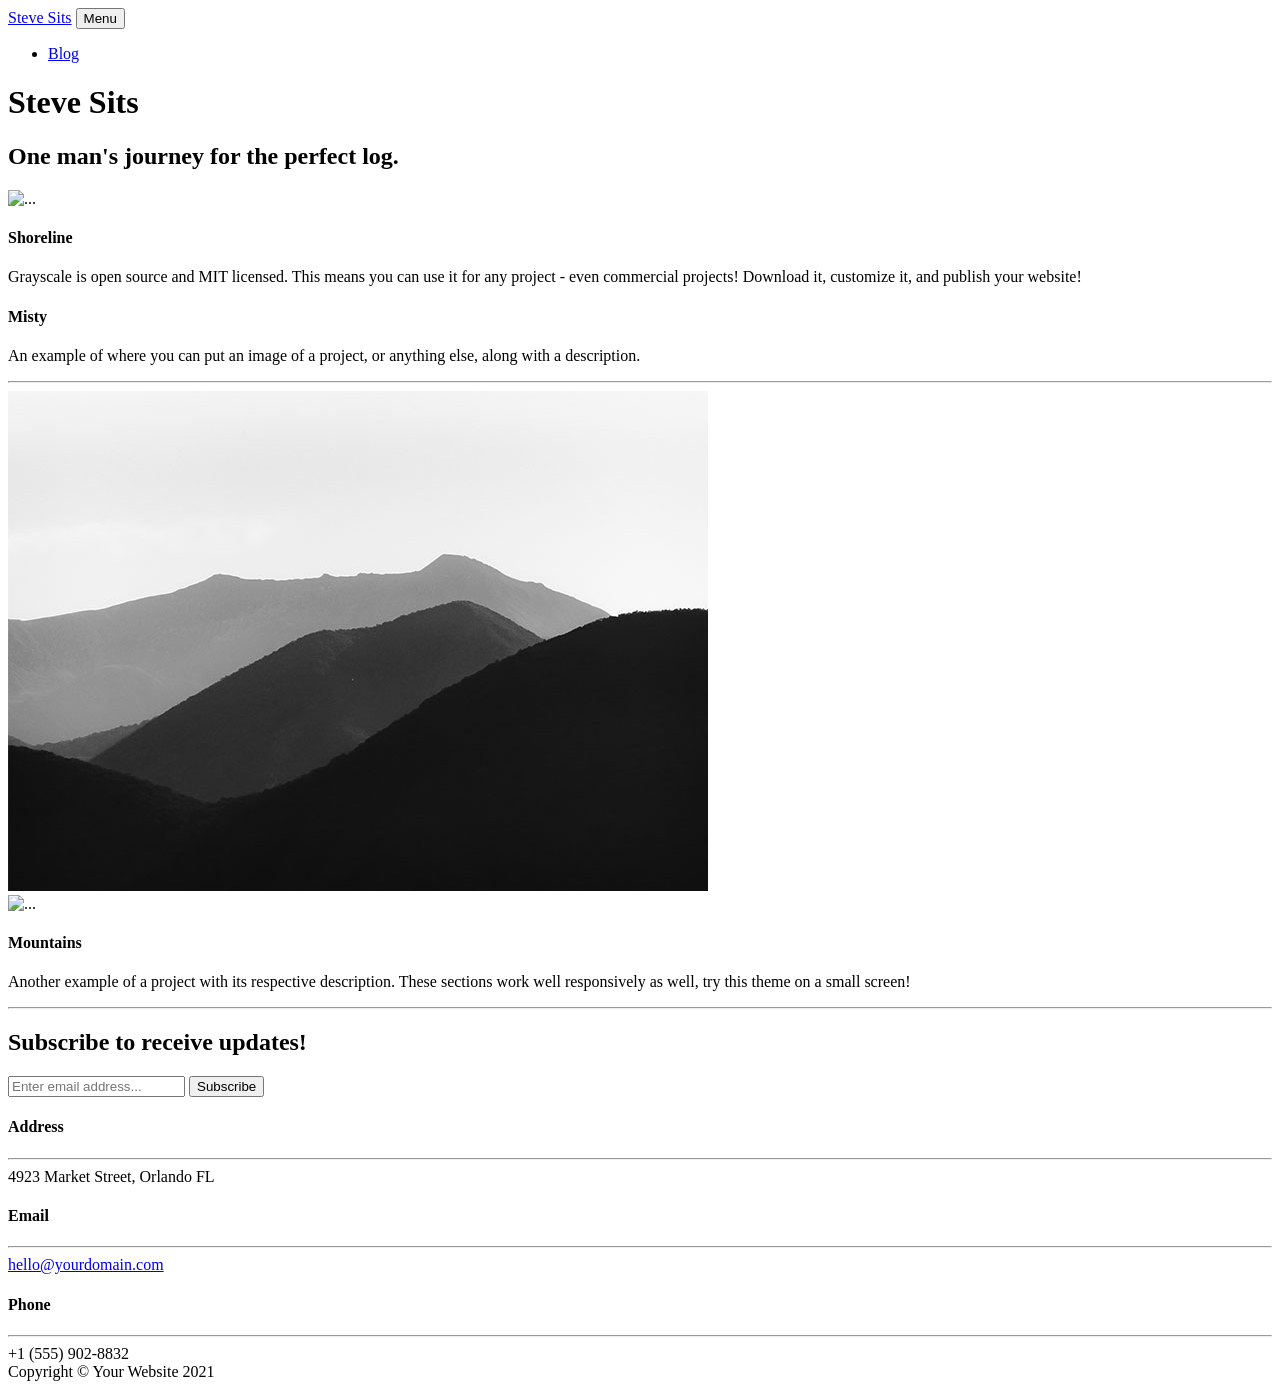
==== index.html @ 2f4df6b9 "Initial commit Former-commit-id: d09aaa59bad865c24589b4aaae9f58e0d7c69160" ====
<!DOCTYPE html>
<html lang="en">
<head>
    <meta charset="utf-8"/>
    <meta name="viewport" content="width=device-width, initial-scale=1, shrink-to-fit=no"/>
    <meta name="description" content=""/>
    <meta name="author" content=""/>
    <title>Steve Sits</title>
    <link rel="icon" type="image/x-icon" href="assets/img/favicon.ico"/>
    <!-- Font Awesome icons (free version)-->
    <script src="https://use.fontawesome.com/releases/v5.15.3/js/all.js" crossorigin="anonymous"></script>
    <!-- Google fonts-->
    <link href="https://fonts.googleapis.com/css?family=Varela+Round" rel="stylesheet"/>
    <link href="https://fonts.googleapis.com/css?family=Nunito:200,200i,300,300i,400,400i,600,600i,700,700i,800,800i,900,900i"
          rel="stylesheet"/>
    <!-- Core theme CSS (includes Bootstrap)-->
    <link href="css/styles.css" rel="stylesheet"/>
</head>
<body id="page-top">
<!-- Navigation-->
<nav class="navbar navbar-expand-lg navbar-light fixed-top" id="mainNav">
    <div class="container">
        <a class="navbar-brand js-scroll-trigger" href="#page-top">Steve Sits</a>
        <button class="navbar-toggler navbar-toggler-right" type="button" data-toggle="collapse"
                data-target="#navbarResponsive" aria-controls="navbarResponsive" aria-expanded="false"
                aria-label="Toggle navigation">
            Menu
            <i class="fas fa-bars"></i>
        </button>
        <div class="collapse navbar-collapse" id="navbarResponsive">
            <ul class="navbar-nav ml-auto">
                <li class="nav-item"><a class="nav-link js-scroll-trigger" href="#about">Blog</a></li>
            </ul>
        </div>
    </div>
</nav>
<!-- Masthead-->
<header class="masthead">
    <div class="container d-flex h-100 align-items-center">
        <div class="mx-auto text-center">
            <h1 class="mx-auto my-0 text-uppercase">Steve Sits</h1>
            <h2 class="text-white-80 mx-auto mt-2 mb-5">One man's journey for the perfect log.</h2>
            <!--                    <a class="btn btn-primary js-scroll-trigger" href="#about">Get Started</a>-->
        </div>
    </div>
</header>

<!-- Projects-->
<section class="projects-section bg-light" id="projects">
    <div class="container">
        <!-- Featured Project Row-->
        <div class="row align-items-center no-gutters mb-4 mb-lg-5">
            <div class="col-xl-8 col-lg-7"><img class="img-fluid mb-3 mb-lg-0" src="assets/img/bg-masthead.jpg"
                                                alt="..."/></div>
            <div class="col-xl-4 col-lg-5">
                <div class="featured-text text-center text-lg-left">
                    <h4>Shoreline</h4>
                    <p class="text-black-50 mb-0">Grayscale is open source and MIT licensed. This means you can use it
                        for any project - even commercial projects! Download it, customize it, and publish your
                        website!</p>
                </div>
            </div>
        </div>
        <!-- Project One Row-->
        <div class="justify-content-center no-gutters mb-5 mb-lg-0">
            <div class="col-lg-4 col-md-4">
                <div class="text-center h-100 project">
                    <div class="d-flex h-100">
                        <div class="title-text w-100 my-auto text-center text-lg-center">
                            <h4 class="">Misty</h4>
                            <p class="mb-0">An example of where you can put an image of a project, or
                                anything else, along with a description.</p>
                            <hr class="d-none d-lg-block mb-0 title-hr"/>
                        </div>
                    </div>
                </div>
            </div>
            <div class="col-lg-4 col-md-4"><img class="img-fluid" src="assets/img/demo-image-01.jpg" alt="..."/></div>
        </div>

        <!-- Project Two Row-->
        <div class="row justify-content-center no-gutters">
            <div class="col-lg-6"><img class="img-fluid" src="assets/img/demo-image-02.jpg" alt="..."/></div>
            <div class="col-lg-6 order-lg-first">
                <div class="bg-black text-center h-100 project">
                    <div class="d-flex h-100">
                        <div class="project-text w-100 my-auto text-center text-lg-right">
                            <h4 class="text-white">Mountains</h4>
                            <p class="mb-0 text-white-50">Another example of a project with its respective description.
                                These sections work well responsively as well, try this theme on a small screen!</p>
                            <hr class="d-none d-lg-block mb-0 mr-0"/>
                        </div>
                    </div>
                </div>
            </div>
        </div>
    </div>
</section>
<!-- Signup-->
<section class="signup-section" id="signup">
    <div class="container">
        <div class="row">
            <div class="col-md-10 col-lg-8 mx-auto text-center">
                <i class="far fa-paper-plane fa-2x mb-2 text-white"></i>
                <h2 class="text-white mb-5">Subscribe to receive updates!</h2>
                <form class="form-inline d-flex">
                    <input class="form-control flex-fill mr-0 mr-sm-2 mb-3 mb-sm-0" id="inputEmail" type="email"
                           placeholder="Enter email address..."/>
                    <button class="btn btn-primary mx-auto" type="submit">Subscribe</button>
                </form>
            </div>
        </div>
    </div>
</section>
<!-- Contact-->
<section class="contact-section bg-black">
    <div class="container">
        <div class="row">
            <div class="col-md-4 mb-3 mb-md-0">
                <div class="card py-4 h-100">
                    <div class="card-body text-center">
                        <i class="fas fa-map-marked-alt text-primary mb-2"></i>
                        <h4 class="text-uppercase m-0">Address</h4>
                        <hr class="my-4"/>
                        <div class="small text-black-50">4923 Market Street, Orlando FL</div>
                    </div>
                </div>
            </div>
            <div class="col-md-4 mb-3 mb-md-0">
                <div class="card py-4 h-100">
                    <div class="card-body text-center">
                        <i class="fas fa-envelope text-primary mb-2"></i>
                        <h4 class="text-uppercase m-0">Email</h4>
                        <hr class="my-4"/>
                        <div class="small text-black-50"><a href="#!">hello@yourdomain.com</a></div>
                    </div>
                </div>
            </div>
            <div class="col-md-4 mb-3 mb-md-0">
                <div class="card py-4 h-100">
                    <div class="card-body text-center">
                        <i class="fas fa-mobile-alt text-primary mb-2"></i>
                        <h4 class="text-uppercase m-0">Phone</h4>
                        <hr class="my-4"/>
                        <div class="small text-black-50">+1 (555) 902-8832</div>
                    </div>
                </div>
            </div>
        </div>
        <div class="social d-flex justify-content-center">
            <a class="mx-2" href="#!"><i class="fab fa-twitter"></i></a>
            <a class="mx-2" href="#!"><i class="fab fa-facebook-f"></i></a>
            <a class="mx-2" href="#!"><i class="fab fa-github"></i></a>
        </div>
    </div>
</section>
<!-- Footer-->
<footer class="footer bg-black small text-center text-white-50">
    <div class="container">Copyright &copy; Your Website 2021</div>
</footer>
<!-- Bootstrap core JS-->
<script src="https://code.jquery.com/jquery-3.5.1.min.js"></script>
<script src="https://cdn.jsdelivr.net/npm/bootstrap@4.6.0/dist/js/bootstrap.bundle.min.js"></script>
<!-- Third party plugin JS-->
<script src="https://cdnjs.cloudflare.com/ajax/libs/animejs/3.2.1/anime.min.js"></script>
<!-- Core theme JS-->
<script src="js/scripts.js"></script>
</body>
</html>
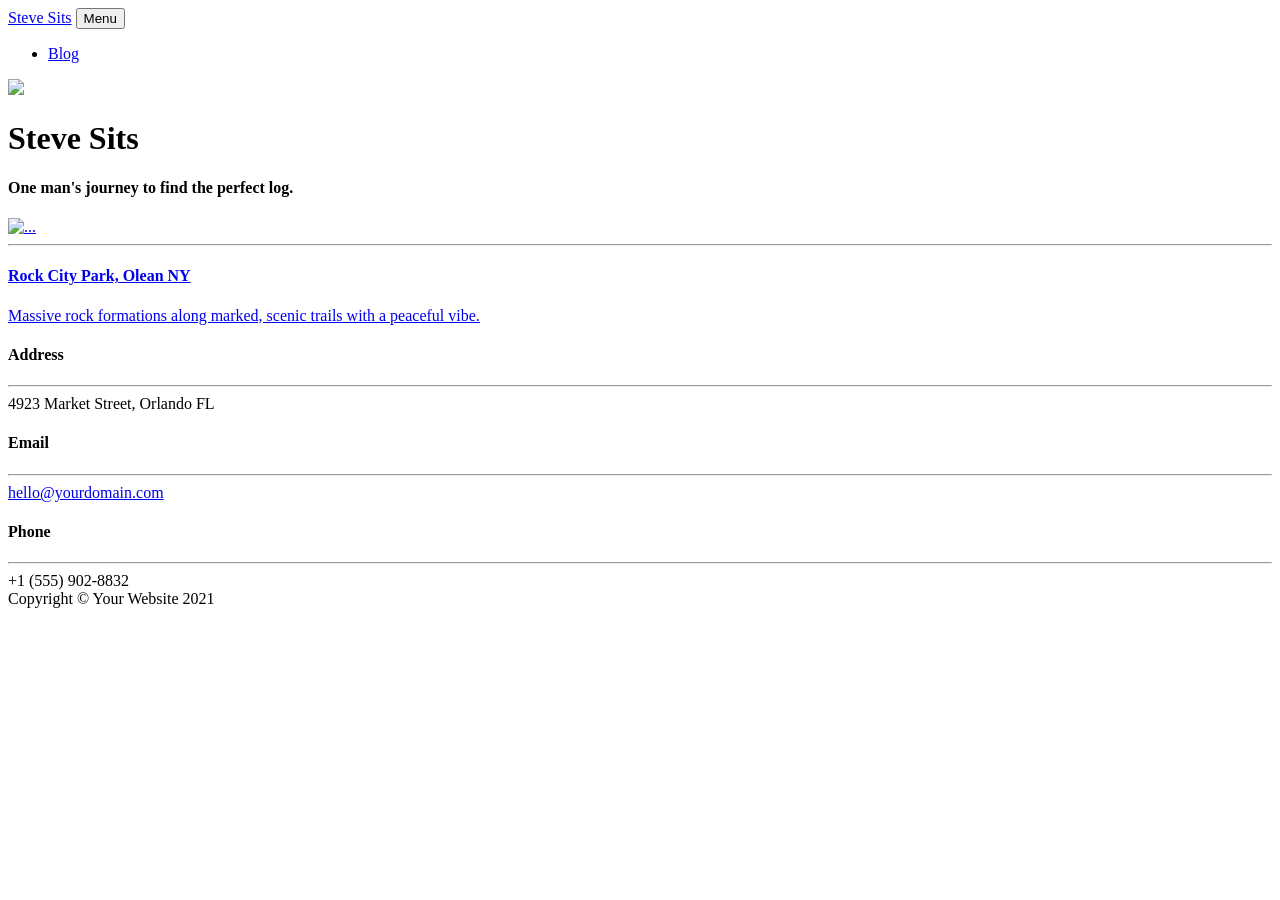
==== commit 211e1186: "start adding non masthead page Former-commit-id: 22a39053ba6e9fdfb9c57ad6181907f6e14290b3" ====
--- a/index.html
+++ b/index.html
@@ -34,84 +34,45 @@
         </div>
     </div>
 </nav>
+
 <!-- Masthead-->
-<header class="masthead">
-    <div class="container d-flex h-100 align-items-center">
-        <div class="mx-auto text-center">
-            <h1 class="mx-auto my-0 text-uppercase">Steve Sits</h1>
-            <h2 class="text-white-80 mx-auto mt-2 mb-5">One man's journey for the perfect log.</h2>
-            <!--                    <a class="btn btn-primary js-scroll-trigger" href="#about">Get Started</a>-->
-        </div>
+<div class="hero-container container-fluid">
+    <img src="assets/img/steve-hero-slides.png" class="hero-image mx-auto d-block p-5 pt-10 w-100">
+    <div class="hero-heading">
+        <h1>Steve Sits</h1>
+        <h4 class="text-white">One man's journey to find the perfect log.</h4>
     </div>
-</header>
+</div>
 
 <!-- Projects-->
-<section class="projects-section bg-light" id="projects">
+<section class="projects-section bg-light mb-5" id="projects">
     <div class="container">
-        <!-- Featured Project Row-->
-        <div class="row align-items-center no-gutters mb-4 mb-lg-5">
-            <div class="col-xl-8 col-lg-7"><img class="img-fluid mb-3 mb-lg-0" src="assets/img/bg-masthead.jpg"
-                                                alt="..."/></div>
-            <div class="col-xl-4 col-lg-5">
-                <div class="featured-text text-center text-lg-left">
-                    <h4>Shoreline</h4>
-                    <p class="text-black-50 mb-0">Grayscale is open source and MIT licensed. This means you can use it
-                        for any project - even commercial projects! Download it, customize it, and publish your
-                        website!</p>
-                </div>
-            </div>
-        </div>
+
         <!-- Project One Row-->
-        <div class="justify-content-center no-gutters mb-5 mb-lg-0">
+        <div class="row blog-posts justify-content-center no-gutters">
+            <div class="col-lg-4 col-md-4 w-100"></div>
             <div class="col-lg-4 col-md-4">
-                <div class="text-center h-100 project">
-                    <div class="d-flex h-100">
-                        <div class="title-text w-100 my-auto text-center text-lg-center">
-                            <h4 class="">Misty</h4>
-                            <p class="mb-0">An example of where you can put an image of a project, or
-                                anything else, along with a description.</p>
-                            <hr class="d-none d-lg-block mb-0 title-hr"/>
+                <a href="blog/rock-city.html">
+                    <img class="img-fluid" src="assets/img/rock-city.jpg" alt="..."/>
+                    <div class="text-center h-100 project">
+                        <div class="d-flex">
+                            <div class="title-text w-100 my-auto text-center text-lg-center">
+                                <hr class="d-none d-lg-block mb-3 title-hr"/>
+                                <h4>Rock City Park, Olean NY</h4>
+                                <p class="mb-0">
+                                    Massive rock formations along marked, scenic trails with a peaceful vibe.
+                                </p>
+                            </div>
                         </div>
                     </div>
-                </div>
+                </a>
             </div>
-            <div class="col-lg-4 col-md-4"><img class="img-fluid" src="assets/img/demo-image-01.jpg" alt="..."/></div>
-        </div>
 
-        <!-- Project Two Row-->
-        <div class="row justify-content-center no-gutters">
-            <div class="col-lg-6"><img class="img-fluid" src="assets/img/demo-image-02.jpg" alt="..."/></div>
-            <div class="col-lg-6 order-lg-first">
-                <div class="bg-black text-center h-100 project">
-                    <div class="d-flex h-100">
-                        <div class="project-text w-100 my-auto text-center text-lg-right">
-                            <h4 class="text-white">Mountains</h4>
-                            <p class="mb-0 text-white-50">Another example of a project with its respective description.
-                                These sections work well responsively as well, try this theme on a small screen!</p>
-                            <hr class="d-none d-lg-block mb-0 mr-0"/>
-                        </div>
-                    </div>
-                </div>
-            </div>
+            <div class="col-lg-4 col-md-4 w-100"></div>
         </div>
     </div>
 </section>
-<!-- Signup-->
-<section class="signup-section" id="signup">
-    <div class="container">
-        <div class="row">
-            <div class="col-md-10 col-lg-8 mx-auto text-center">
-                <i class="far fa-paper-plane fa-2x mb-2 text-white"></i>
-                <h2 class="text-white mb-5">Subscribe to receive updates!</h2>
-                <form class="form-inline d-flex">
-                    <input class="form-control flex-fill mr-0 mr-sm-2 mb-3 mb-sm-0" id="inputEmail" type="email"
-                           placeholder="Enter email address..."/>
-                    <button class="btn btn-primary mx-auto" type="submit">Subscribe</button>
-                </form>
-            </div>
-        </div>
-    </div>
-</section>
+
 <!-- Contact-->
 <section class="contact-section bg-black">
     <div class="container">
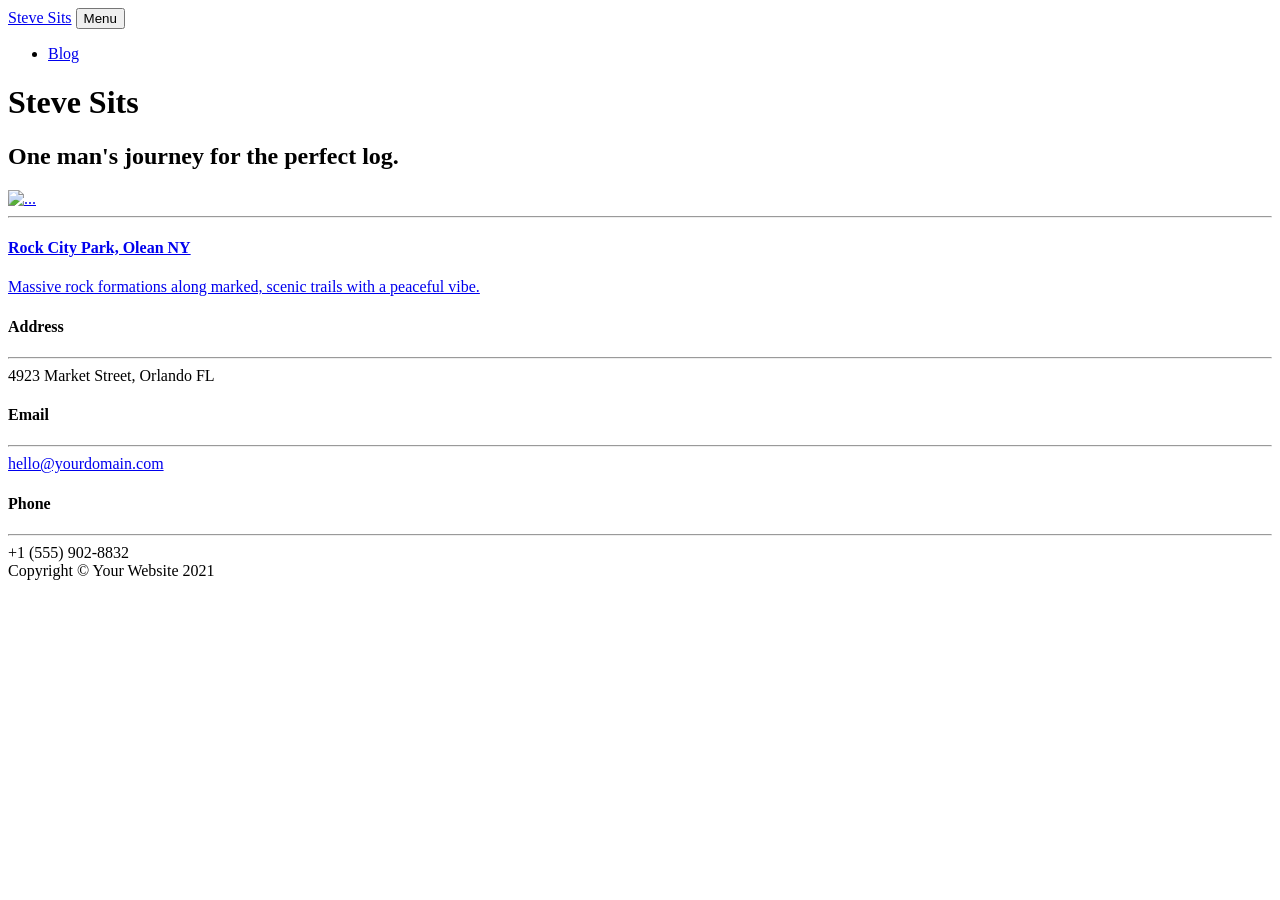
==== commit 3aa10daf: "fix stuff Former-commit-id: 1eaf0f45543a103b5c13d68850c7c7059a72f2b8" ====
--- a/index.html
+++ b/index.html
@@ -34,15 +34,16 @@
         </div>
     </div>
 </nav>
-
 <!-- Masthead-->
-<div class="hero-container container-fluid">
-    <img src="assets/img/steve-hero-slides.png" class="hero-image mx-auto d-block p-5 pt-10 w-100">
-    <div class="hero-heading">
-        <h1>Steve Sits</h1>
-        <h4 class="text-white">One man's journey to find the perfect log.</h4>
+<header class="masthead">
+    <div class="container d-flex h-100 align-items-center">
+        <div class="mx-auto text-center">
+            <h1 class="mx-auto my-0 text-uppercase">Steve Sits</h1>
+            <h2 class="text-white-80 mx-auto mt-2 mb-5">One man's journey for the perfect log.</h2>
+            <!--                    <a class="btn btn-primary js-scroll-trigger" href="#about">Get Started</a>-->
+        </div>
     </div>
-</div>
+</header>
 
 <!-- Projects-->
 <section class="projects-section bg-light mb-5" id="projects">
@@ -57,7 +58,7 @@
                     <div class="text-center h-100 project">
                         <div class="d-flex">
                             <div class="title-text w-100 my-auto text-center text-lg-center">
-                                <hr class="d-none d-lg-block mb-3 title-hr"/>
+                                <hr class="d-lg-block mb-3 title-hr"/>
                                 <h4>Rock City Park, Olean NY</h4>
                                 <p class="mb-0">
                                     Massive rock formations along marked, scenic trails with a peaceful vibe.
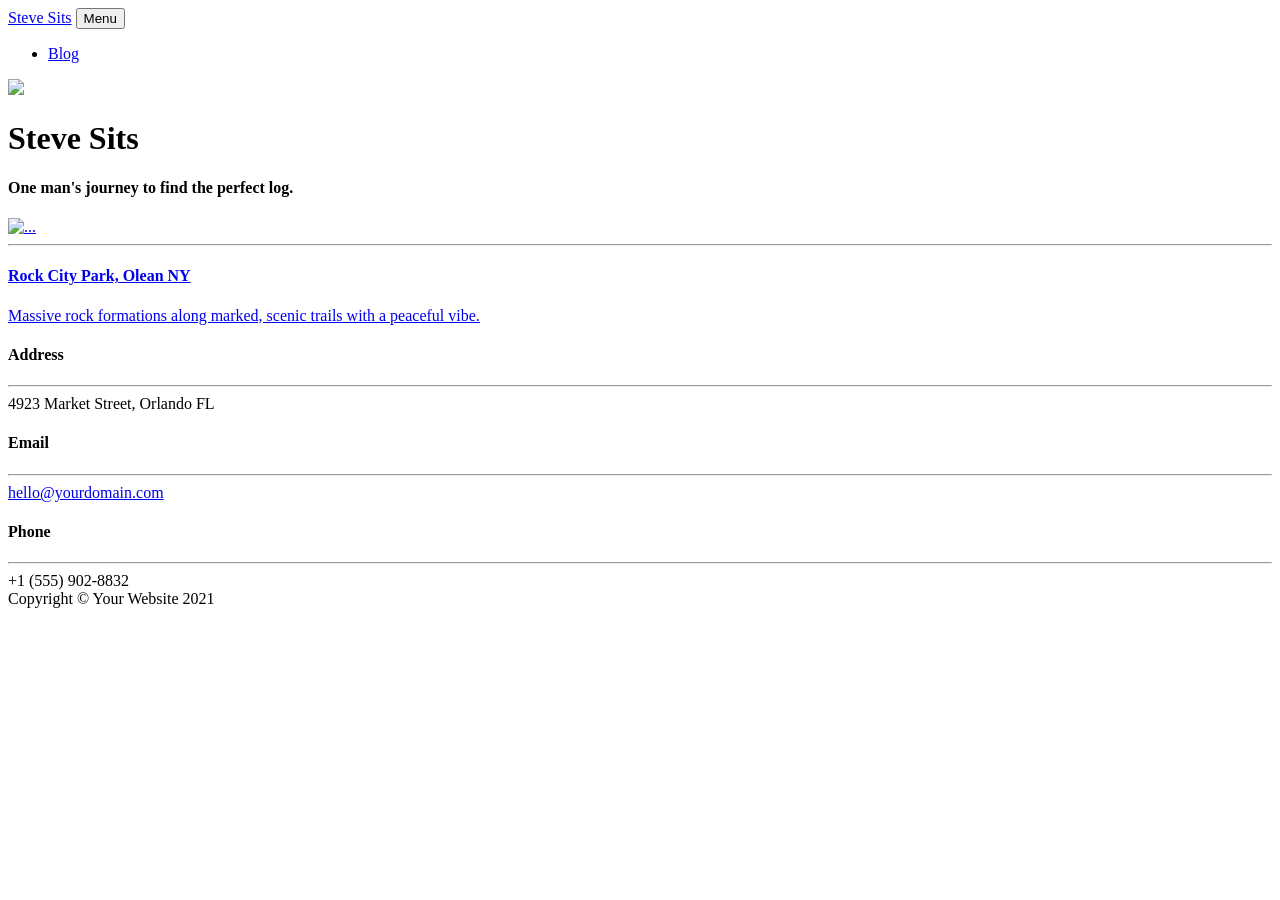
==== commit f730acb9: "Merge branch 'fix' into slides Former-commit-id: 148dc30a29c61e9495f730988031c320c2c73ed2" ====
--- a/index.html
+++ b/index.html
@@ -34,16 +34,15 @@
         </div>
     </div>
 </nav>
+
 <!-- Masthead-->
-<header class="masthead">
-    <div class="container d-flex h-100 align-items-center">
-        <div class="mx-auto text-center">
-            <h1 class="mx-auto my-0 text-uppercase">Steve Sits</h1>
-            <h2 class="text-white-80 mx-auto mt-2 mb-5">One man's journey for the perfect log.</h2>
-            <!--                    <a class="btn btn-primary js-scroll-trigger" href="#about">Get Started</a>-->
-        </div>
+<div class="hero-container container-fluid">
+    <img src="assets/img/steve-hero-slides.png" class="hero-image mx-auto d-block p-5 pt-10 w-100">
+    <div class="hero-heading">
+        <h1>Steve Sits</h1>
+        <h4 class="text-white">One man's journey to find the perfect log.</h4>
     </div>
-</header>
+</div>
 
 <!-- Projects-->
 <section class="projects-section bg-light mb-5" id="projects">
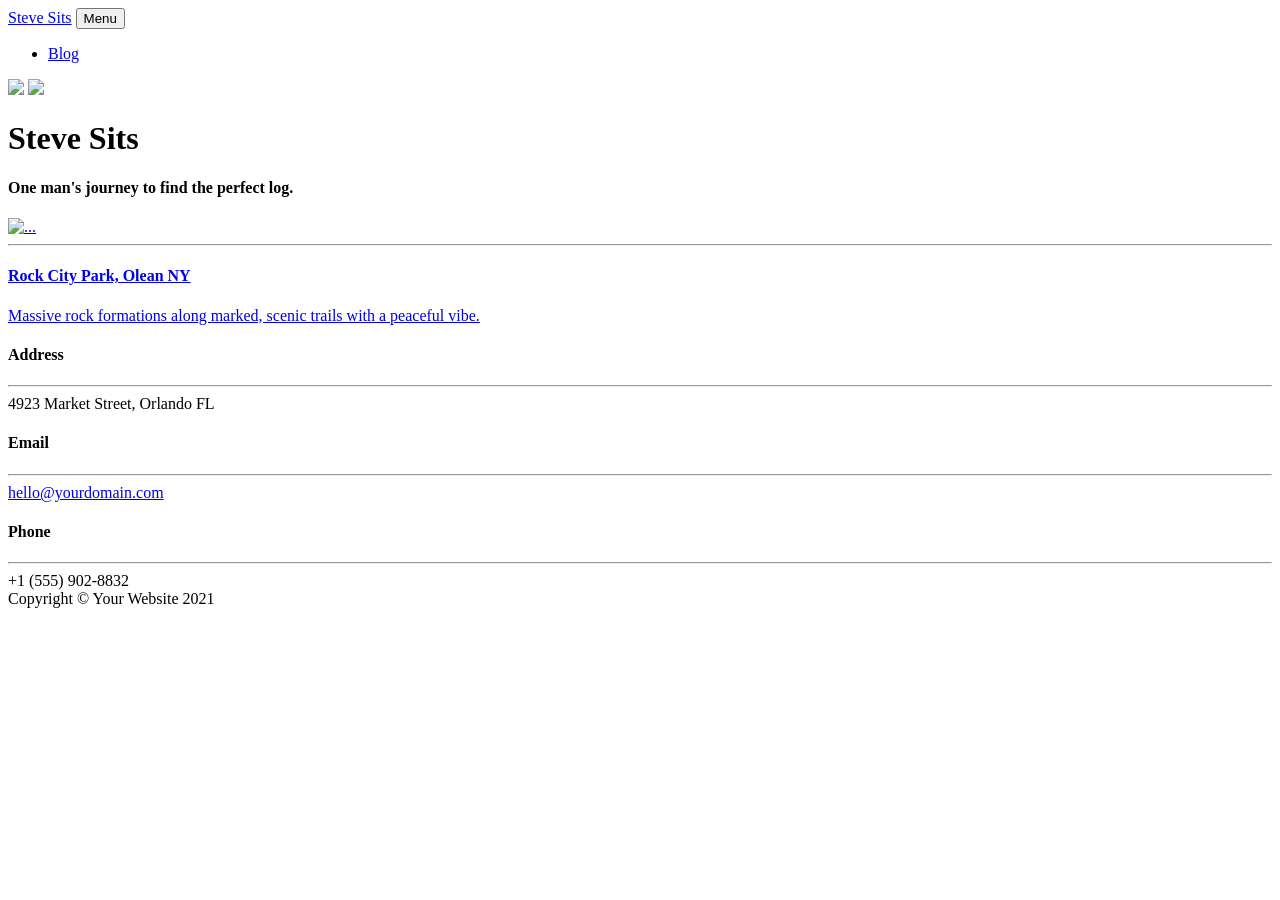
==== commit e9b2f07b: "update pics and style Former-commit-id: cb5fd4b96ad3cbcc55465fa8850f57a8b8617d0b" ====
--- a/index.html
+++ b/index.html
@@ -13,6 +13,8 @@
     <link href="https://fonts.googleapis.com/css?family=Varela+Round" rel="stylesheet"/>
     <link href="https://fonts.googleapis.com/css?family=Nunito:200,200i,300,300i,400,400i,600,600i,700,700i,800,800i,900,900i"
           rel="stylesheet"/>
+    <link rel="preconnect" href="https://fonts.gstatic.com">
+    <link href="https://fonts.googleapis.com/css2?family=Permanent+Marker&display=swap" rel="stylesheet">
     <!-- Core theme CSS (includes Bootstrap)-->
     <link href="css/styles.css" rel="stylesheet"/>
 </head>
@@ -20,7 +22,7 @@
 <!-- Navigation-->
 <nav class="navbar navbar-expand-lg navbar-light fixed-top" id="mainNav">
     <div class="container">
-        <a class="navbar-brand js-scroll-trigger" href="#page-top">Steve Sits</a>
+        <a class="navbar-brand js-scroll-trigger font-marker" href="#page-top">Steve Sits</a>
         <button class="navbar-toggler navbar-toggler-right" type="button" data-toggle="collapse"
                 data-target="#navbarResponsive" aria-controls="navbarResponsive" aria-expanded="false"
                 aria-label="Toggle navigation">
@@ -35,96 +37,100 @@
     </div>
 </nav>
 
-<!-- Masthead-->
-<div class="hero-container container-fluid">
-    <img src="assets/img/steve-hero-slides.png" class="hero-image mx-auto d-block p-5 pt-10 w-100">
-    <div class="hero-heading">
-        <h1>Steve Sits</h1>
-        <h4 class="text-white">One man's journey to find the perfect log.</h4>
+<div class="content">
+
+    <!-- Masthead-->
+    <div class="hero-container container-fluid">
+        <img src="assets/img/steve-hero-slides.png" class="hero-image mx-auto pt-10">
+        <img src="assets/img/steve-hero.jpg" class="hero-image-sm mx-auto pt-7">
+        <div class="hero-heading">
+            <h1 class="font-marker">Steve Sits</h1>
+            <h4 class="text-white font-marker">One man's journey to find the perfect log.</h4>
+        </div>
     </div>
-</div>
 
-<!-- Projects-->
-<section class="projects-section bg-light mb-5" id="projects">
-    <div class="container">
+    <!-- Projects-->
+    <section class="projects-section bg-light mb-5" id="projects">
+        <div class="container">
 
-        <!-- Project One Row-->
-        <div class="row blog-posts justify-content-center no-gutters">
-            <div class="col-lg-4 col-md-4 w-100"></div>
-            <div class="col-lg-4 col-md-4">
-                <a href="blog/rock-city.html">
-                    <img class="img-fluid" src="assets/img/rock-city.jpg" alt="..."/>
-                    <div class="text-center h-100 project">
-                        <div class="d-flex">
-                            <div class="title-text w-100 my-auto text-center text-lg-center">
-                                <hr class="d-lg-block mb-3 title-hr"/>
-                                <h4>Rock City Park, Olean NY</h4>
-                                <p class="mb-0">
-                                    Massive rock formations along marked, scenic trails with a peaceful vibe.
-                                </p>
+            <!-- Project One Row-->
+            <div class="row blog-posts justify-content-center no-gutters">
+                <div class="col-lg-4 col-md-4 w-100"></div>
+                <div class="col-lg-4 col-md-4">
+                    <a href="blog/rock-city.html">
+                        <img class="img-fluid" src="assets/img/rock-city.jpg" alt="..."/>
+                        <div class="text-center h-100 project">
+                            <div class="d-flex">
+                                <div class="title-text w-100 my-auto text-center text-lg-center">
+                                    <hr class="d-lg-block mb-3 title-hr"/>
+                                    <h4>Rock City Park, Olean NY</h4>
+                                    <p class="mb-0">
+                                        Massive rock formations along marked, scenic trails with a peaceful vibe.
+                                    </p>
+                                </div>
                             </div>
                         </div>
+                    </a>
+                </div>
+
+                <div class="col-lg-4 col-md-4 w-100"></div>
+            </div>
+        </div>
+    </section>
+
+    <!-- Contact-->
+    <section class="contact-section bg-black">
+        <div class="container">
+            <div class="row">
+                <div class="col-md-4 mb-3 mb-md-0">
+                    <div class="card py-4 h-100">
+                        <div class="card-body text-center">
+                            <i class="fas fa-map-marked-alt text-primary mb-2"></i>
+                            <h4 class="text-uppercase m-0">Address</h4>
+                            <hr class="my-4"/>
+                            <div class="small text-black-50">4923 Market Street, Orlando FL</div>
+                        </div>
                     </div>
-                </a>
-            </div>
-
-            <div class="col-lg-4 col-md-4 w-100"></div>
-        </div>
-    </div>
-</section>
-
-<!-- Contact-->
-<section class="contact-section bg-black">
-    <div class="container">
-        <div class="row">
-            <div class="col-md-4 mb-3 mb-md-0">
-                <div class="card py-4 h-100">
-                    <div class="card-body text-center">
-                        <i class="fas fa-map-marked-alt text-primary mb-2"></i>
-                        <h4 class="text-uppercase m-0">Address</h4>
-                        <hr class="my-4"/>
-                        <div class="small text-black-50">4923 Market Street, Orlando FL</div>
+                </div>
+                <div class="col-md-4 mb-3 mb-md-0">
+                    <div class="card py-4 h-100">
+                        <div class="card-body text-center">
+                            <i class="fas fa-envelope text-primary mb-2"></i>
+                            <h4 class="text-uppercase m-0">Email</h4>
+                            <hr class="my-4"/>
+                            <div class="small text-black-50"><a href="#!">hello@yourdomain.com</a></div>
+                        </div>
+                    </div>
+                </div>
+                <div class="col-md-4 mb-3 mb-md-0">
+                    <div class="card py-4 h-100">
+                        <div class="card-body text-center">
+                            <i class="fas fa-mobile-alt text-primary mb-2"></i>
+                            <h4 class="text-uppercase m-0">Phone</h4>
+                            <hr class="my-4"/>
+                            <div class="small text-black-50">+1 (555) 902-8832</div>
+                        </div>
                     </div>
                 </div>
             </div>
-            <div class="col-md-4 mb-3 mb-md-0">
-                <div class="card py-4 h-100">
-                    <div class="card-body text-center">
-                        <i class="fas fa-envelope text-primary mb-2"></i>
-                        <h4 class="text-uppercase m-0">Email</h4>
-                        <hr class="my-4"/>
-                        <div class="small text-black-50"><a href="#!">hello@yourdomain.com</a></div>
-                    </div>
-                </div>
-            </div>
-            <div class="col-md-4 mb-3 mb-md-0">
-                <div class="card py-4 h-100">
-                    <div class="card-body text-center">
-                        <i class="fas fa-mobile-alt text-primary mb-2"></i>
-                        <h4 class="text-uppercase m-0">Phone</h4>
-                        <hr class="my-4"/>
-                        <div class="small text-black-50">+1 (555) 902-8832</div>
-                    </div>
-                </div>
+            <div class="social d-flex justify-content-center">
+                <a class="mx-2" href="#!"><i class="fab fa-twitter"></i></a>
+                <a class="mx-2" href="#!"><i class="fab fa-facebook-f"></i></a>
+                <a class="mx-2" href="#!"><i class="fab fa-github"></i></a>
             </div>
         </div>
-        <div class="social d-flex justify-content-center">
-            <a class="mx-2" href="#!"><i class="fab fa-twitter"></i></a>
-            <a class="mx-2" href="#!"><i class="fab fa-facebook-f"></i></a>
-            <a class="mx-2" href="#!"><i class="fab fa-github"></i></a>
-        </div>
-    </div>
-</section>
-<!-- Footer-->
-<footer class="footer bg-black small text-center text-white-50">
-    <div class="container">Copyright &copy; Your Website 2021</div>
-</footer>
-<!-- Bootstrap core JS-->
-<script src="https://code.jquery.com/jquery-3.5.1.min.js"></script>
-<script src="https://cdn.jsdelivr.net/npm/bootstrap@4.6.0/dist/js/bootstrap.bundle.min.js"></script>
-<!-- Third party plugin JS-->
-<script src="https://cdnjs.cloudflare.com/ajax/libs/animejs/3.2.1/anime.min.js"></script>
-<!-- Core theme JS-->
-<script src="js/scripts.js"></script>
+    </section>
+    <!-- Footer-->
+    <footer class="footer bg-black small text-center text-white-50">
+        <div class="container">Copyright &copy; Your Website 2021</div>
+    </footer>
+    <!-- Bootstrap core JS-->
+    <script src="https://code.jquery.com/jquery-3.5.1.min.js"></script>
+    <script src="https://cdn.jsdelivr.net/npm/bootstrap@4.6.0/dist/js/bootstrap.bundle.min.js"></script>
+    <!-- Third party plugin JS-->
+    <script src="https://cdnjs.cloudflare.com/ajax/libs/animejs/3.2.1/anime.min.js"></script>
+    <!-- Core theme JS-->
+    <script src="js/scripts.js"></script>
+</div>
 </body>
 </html>
